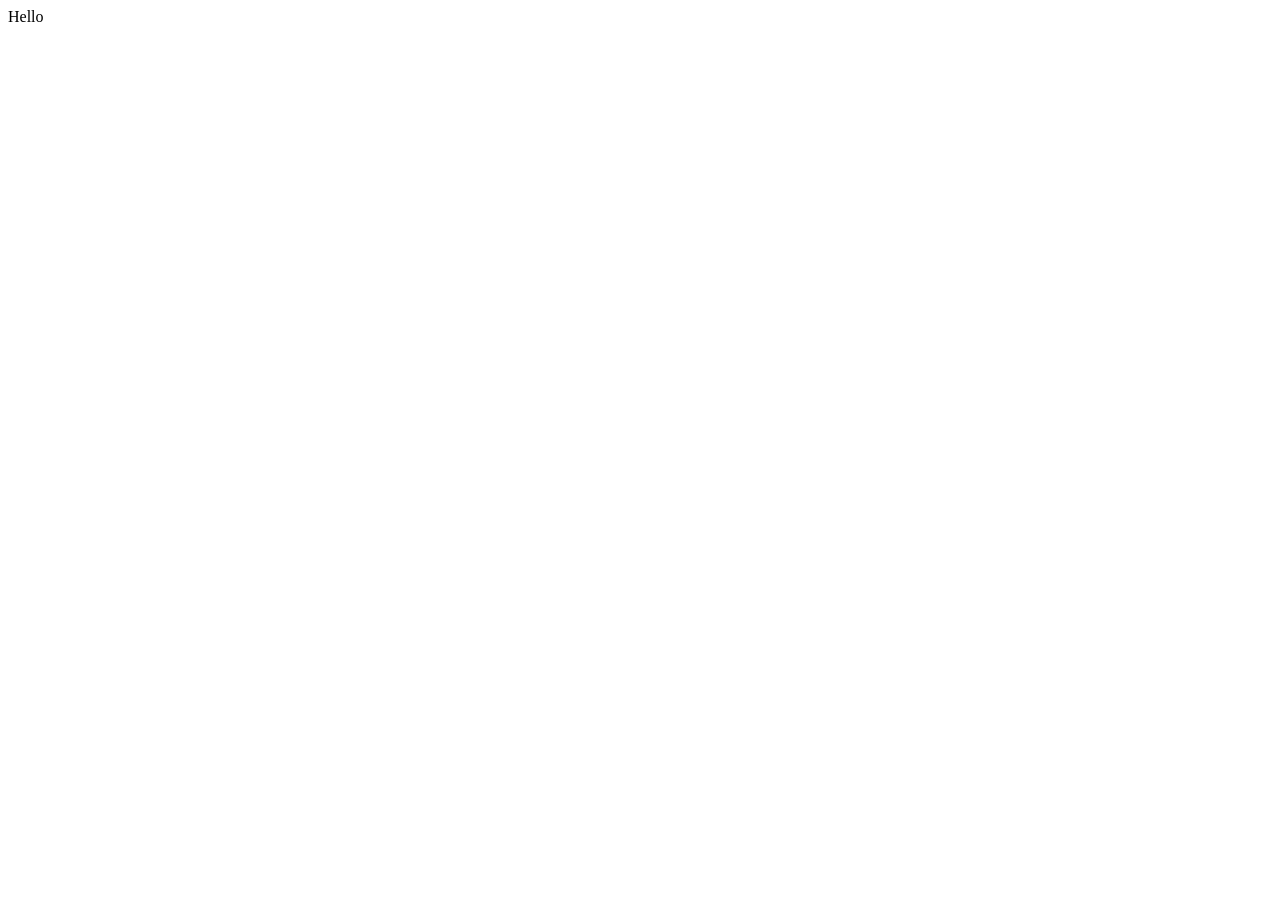
==== pages/about.html @ 3703e262 "add index html and base styles" ====
<!DOCTYPE html>
<html lang="en">
<head>
    <meta charset="UTF-8">
    <meta name="viewport" content="width=device-width, initial-scale=1.0">
    <link rel="stylesheet" href="style.css">
    <link rel="stylesheet" href="./about.css">
    <title>Document</title>
</head>
<body>
<div class="container">
    Hello
</div>
</body>
</html>
---- pages/about.css ----
.about-section{
    
}
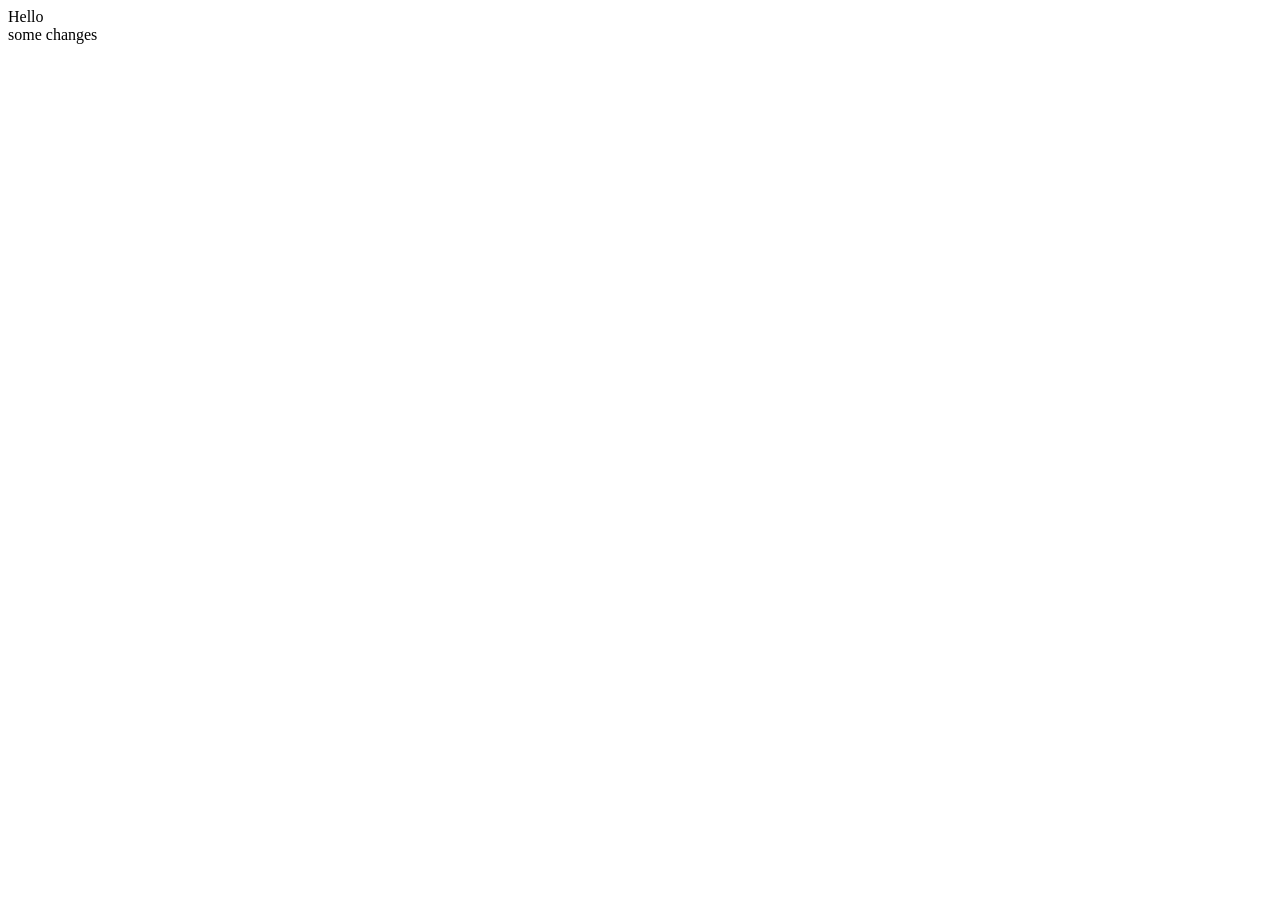
==== commit 58b513b1: "some changes" ====
--- a/pages/about.html
+++ b/pages/about.html
@@ -11,5 +11,6 @@
 <div class="container">
     Hello
 </div>
+some changes
 </body>
 </html>
